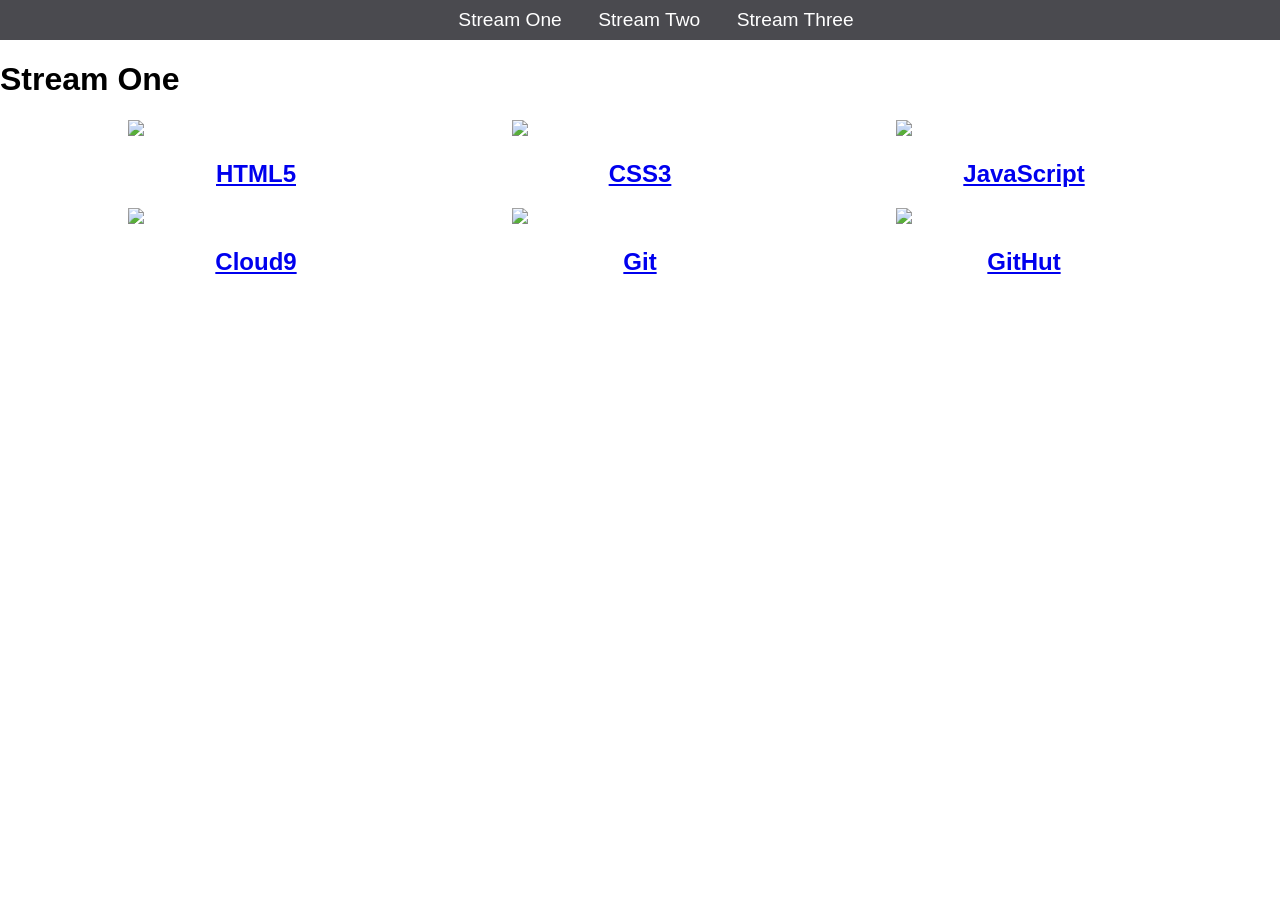
==== stream-one.html @ e67e1f2a "Initial commit" ====
<!DOCTYPE html>
<html lang="en">
<head>
    <meta charset="UTF-8">
    <meta name="viewport" content="width=device-width, initial-scale=1.0">
    <meta http-equiv="X-UA-Compatible" content="ie=edge">
    <title>Hello World</title>
    <link rel="stylesheet" href="css/style.css" type="text/css"/>
</head>
<body>
<nav>
<ul>
<li><a href="stream-one.html">Stream One</a></li>
<li><a href="stream-two.html">Stream Two</a></li>
<li><a href="stream-three.html">Stream Three</a></li>
</ul>
</nav>
    <h1>Stream One</h1>

    <div class="card">
    <a href="https://en.wikipedia.org/wiki/HTML5">
    <img src="https://miro.medium.com/max/919/1*6lGiuTY6uc2oHJk5qfcRHg.png" />
    <h2>HTML5</h2>
    </a>
    </div>

    <div class="card">
    <a href="https://en.wikipedia.org/wiki/Cascading_Style_Sheets">
    <img src="https://upload.wikimedia.org/wikipedia/commons/thumb/3/3d/CSS.3.svg/1200px-CSS.3.svg.png" />
    <h2>CSS3</h2>
    </a>
    </div>

    <div class="card">
    <a href="https://en.wikipedia.org/wiki/JavaScript">
    <img src="https://www.nishantvaity.com/wp-content/uploads/2019/05/javascript.jpg" />
    <h2>JavaScript</h2>
    </a>
    </div>
    
    <div class="card">
    <a href="https://en.wikipedia.org/wiki/Cloud9">
    <img src="https://i.pinimg.com/474x/17/41/fd/1741fd4dbad1becab56d01e30869962b--gaming-logo.jpg" />
    <h2>Cloud9</h2>
    </a>
    </div>

    <div class="card">
    <a href="https://en.wikipedia.org/wiki/Git">
    <img src="https://cdn.vox-cdn.com/thumbor/A4_6e24biy8bp4ahrL-TNfaircI=/0x0:2040x1360/1200x800/filters:focal(1287x538:1613x864)/cdn.vox-cdn.com/uploads/chorus_image/image/63739082/git.0.jpg" />
    <h2>Git</h2>
    </a>
    </div>

    <div class="card">
    <a href="https://en.wikipedia.org/wiki/GitHub">
    <img src="https://news.efinancialcareers.com/binaries/content/gallery/efinancial-careers/articles/2019/04/github.jpg" />
    <h2>GitHut</h2>
    </a>
    </div>

</body>
</html>
---- css/style.css ----
body{
    margin: 0;
    padding: 0;
    font-family: "Oswald", sans-serif;
}

nav ul{
    text-align: center;
    list-style: none;
    background-color: #4a4a4f;
    margin: 0;
    padding: 0;

}
nav li{
    font-size: 1.2em;
    line-height: 40px;
    height: 40px;
    display: inline-block;
    margin-left: 2.5%;
}
nav a{
    text-decoration: none;
    color: #ffffff;
    display: block;
}
nav a:hover{
    background-color: #ffffff;
    color: #4a4a4f;
}
.card{
    float: left;
    width: 20%;
    margin-left: 10%;
}
.card a{
    text-align: center;
}
img{
    width: 100%;
 }

h2{
    text-align: center;
}
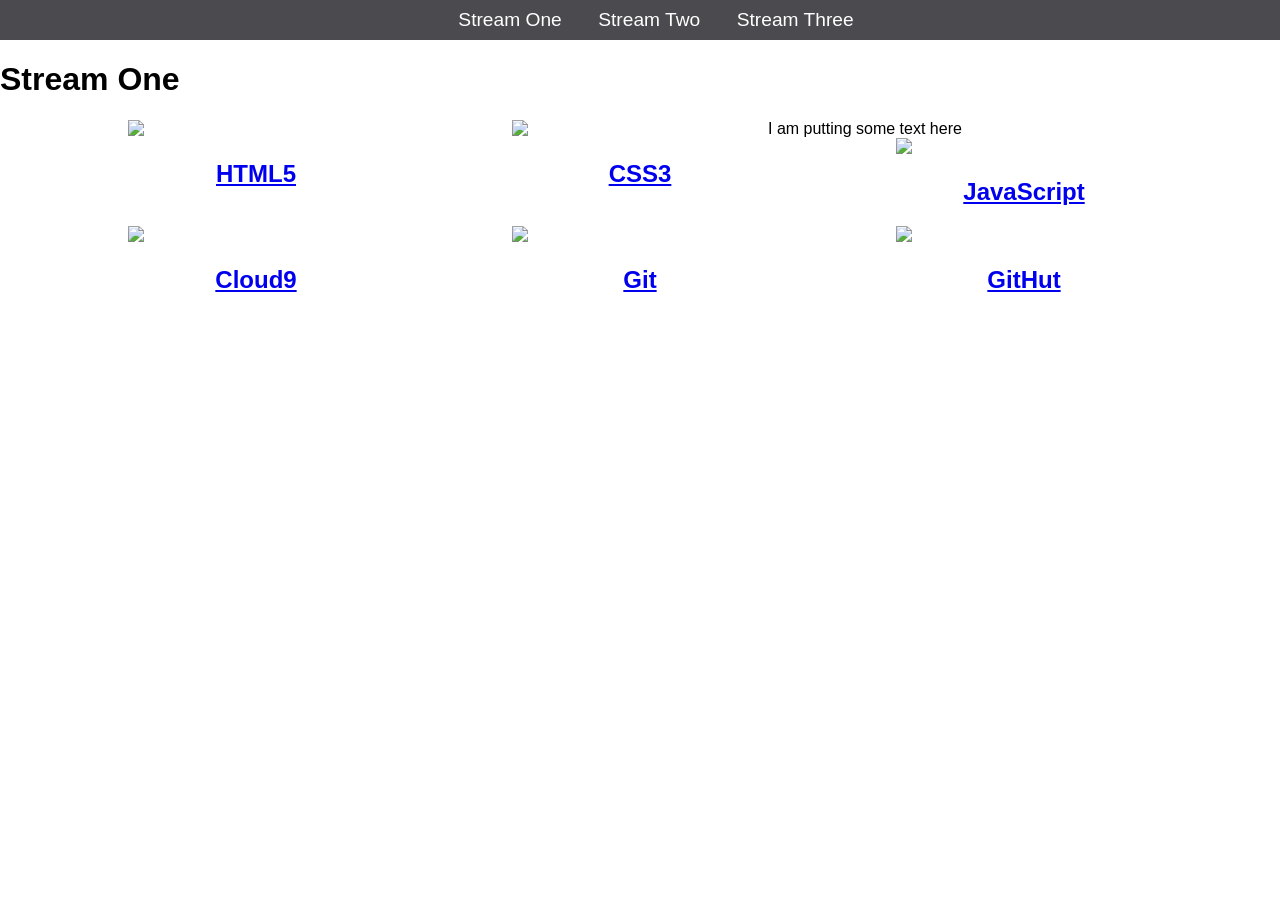
==== commit fae2039b: "Your message here" ====
--- a/stream-one.html
+++ b/stream-one.html
@@ -30,7 +30,7 @@
     <h2>CSS3</h2>
     </a>
     </div>
-
+<!-- some comment here -->I am putting some text here
     <div class="card">
     <a href="https://en.wikipedia.org/wiki/JavaScript">
     <img src="https://www.nishantvaity.com/wp-content/uploads/2019/05/javascript.jpg" />
--- a/css/style.css
+++ b/css/style.css
@@ -39,7 +39,7 @@
 img{
     width: 100%;
  }
-
+/* new content */
 h2{
     text-align: center;
 }
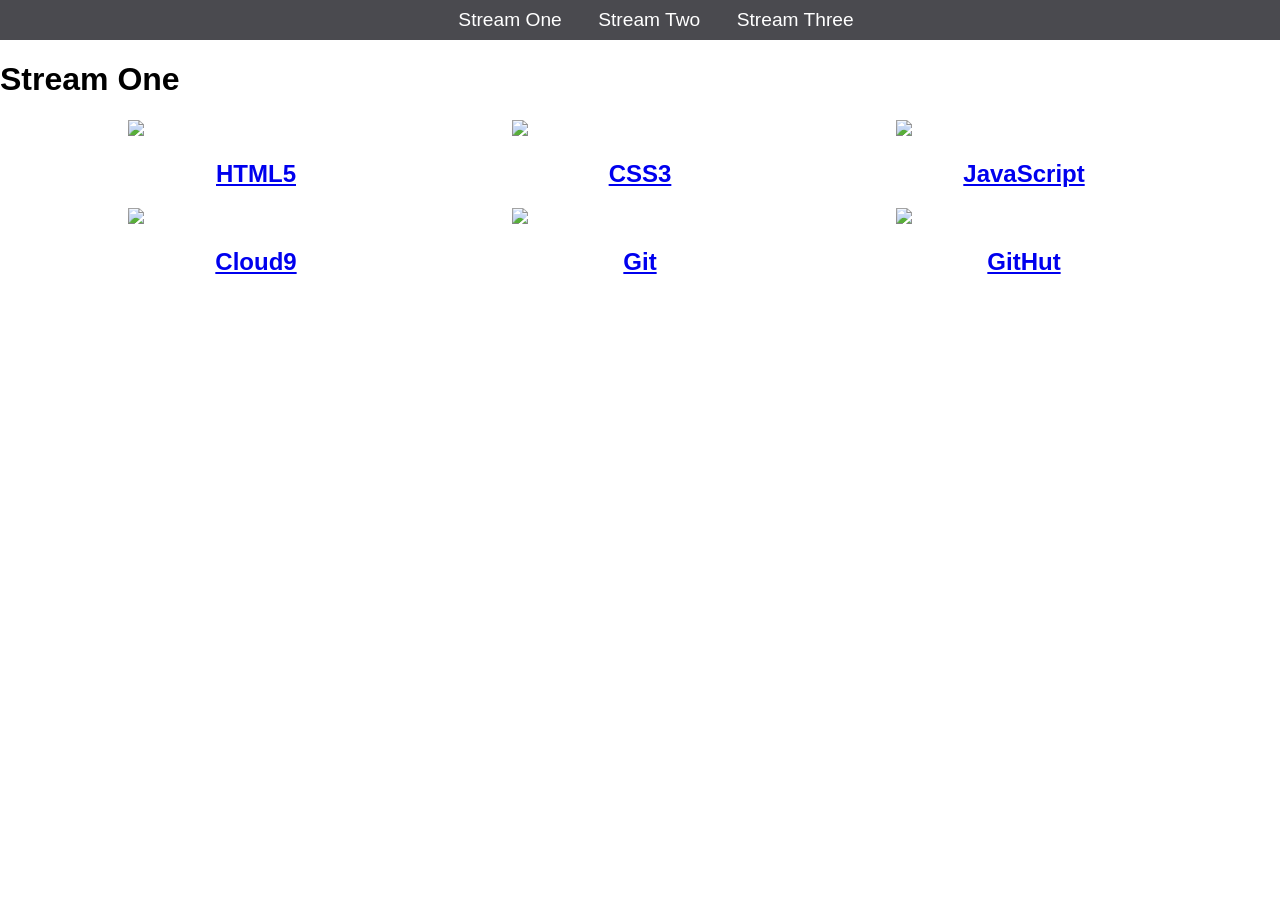
==== commit ce39bea8: "Initial commit" ====
--- a/stream-one.html
+++ b/stream-one.html
@@ -30,7 +30,7 @@
     <h2>CSS3</h2>
     </a>
     </div>
-<!-- some comment here -->I am putting some text here
+<!-- some comment here -->
     <div class="card">
     <a href="https://en.wikipedia.org/wiki/JavaScript">
     <img src="https://www.nishantvaity.com/wp-content/uploads/2019/05/javascript.jpg" />
